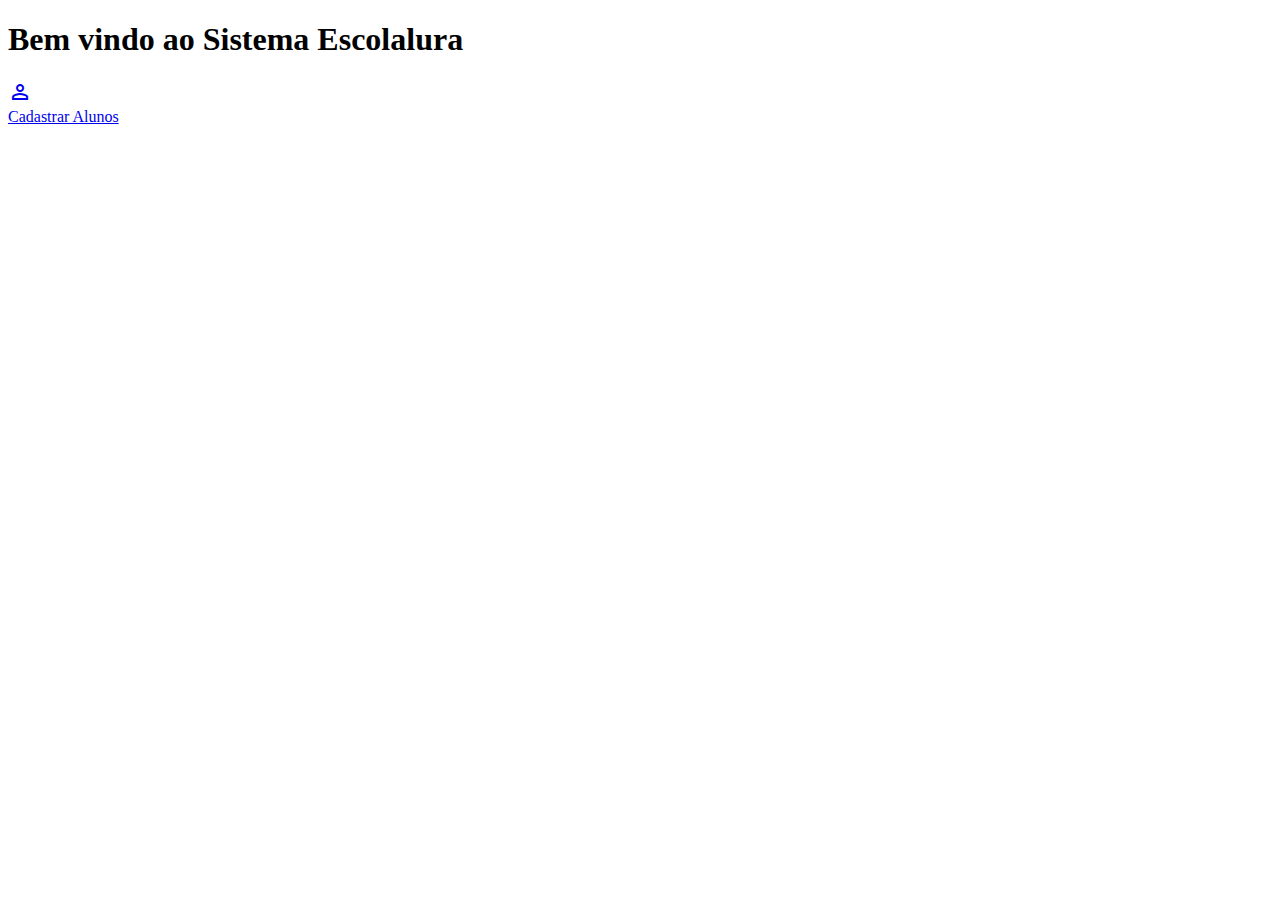
==== src/main/resources/templates/index.html @ 134292ca "primeiro commit" ====
<!DOCTYPE html>
<html lang="en">
<head>
    <meta charset="UTF-8">
    <title>Title</title>
    <link href="https://fonts.googleapis.com/icon?family=Material+Icons" rel="stylesheet"/>
    <link type="text/css" rel="stylesheet" href="materialize/css/materialize.min.css"  media="screen,projection"/>
</head>
<body class="grey lighten-3">
    <h1 class="main-title center">Bem vindo ao Sistema Escolalura</h1>

    <div class="row center">
        <div class="col s12 m4 l4 waves-effect waves-light">
            <a href="/aluno/cadastrar">
                <div class="card-panel hoverable z-depth-1 center gray lighten-4">
                    <i class="large material-icons">perm_identity</i>
                    <div class="truncate">Cadastrar Alunos</div>
                </div>
            </a>
        </div>
    </div>

    <script type="text/javascript" src="https://code.jquery.com/jquery-3.2.1.min.js"></script>
    <script type="text/javascript" src="materialize/js/materialize.min.js"></script>
</body>
</html>
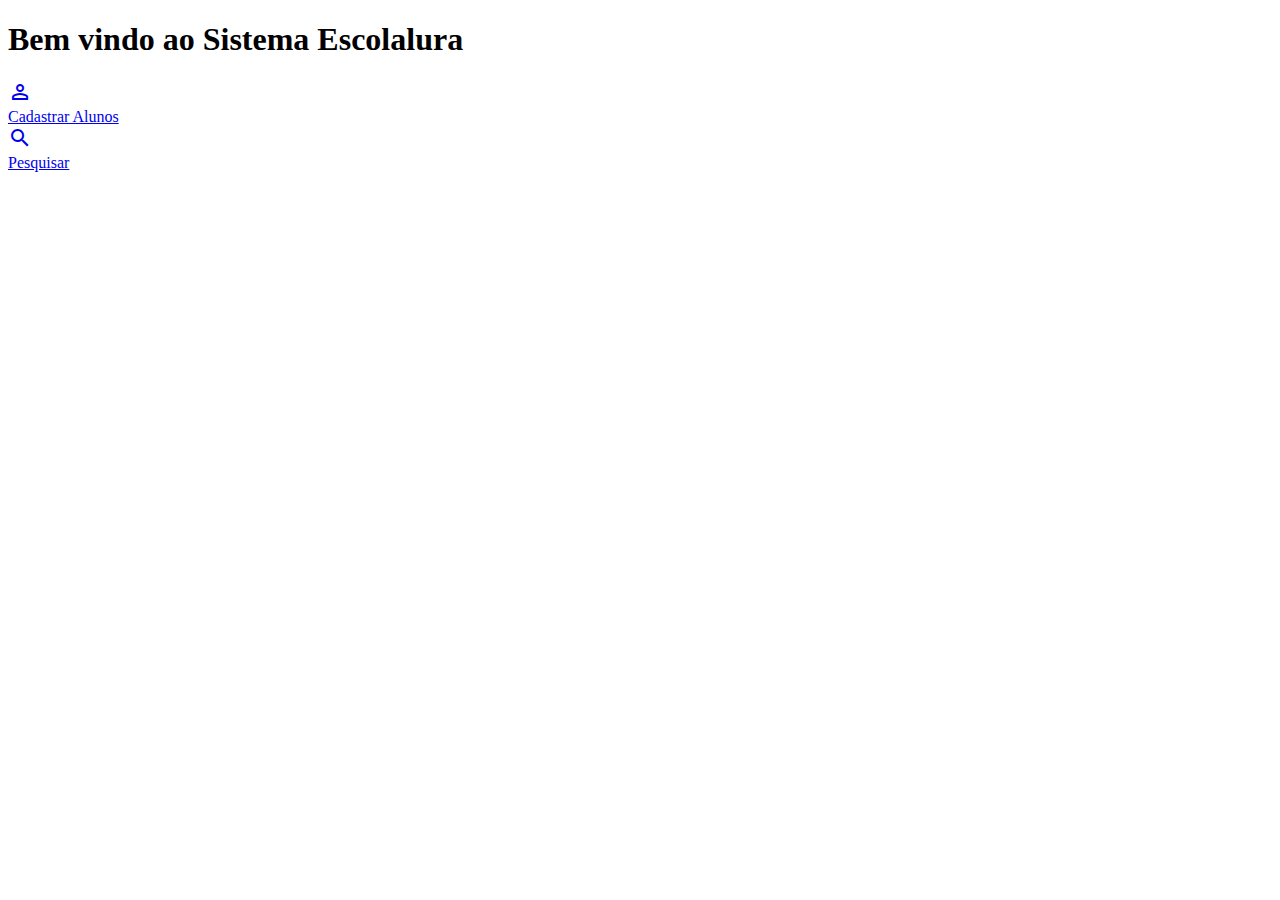
==== commit 09a66ce2: "cria listagem de alunos" ====
--- a/src/main/resources/templates/index.html
+++ b/src/main/resources/templates/index.html
@@ -18,6 +18,14 @@
                 </div>
             </a>
         </div>
+        <div class="col s12 m4 l4 waves-effect waves-light">
+            <a href="/aluno/listar">
+                <div class="card-panel hoverable z-depth-1 center grey lighten-4">
+                    <i class="large material-icons">search</i>
+                    <div class="truncate">Pesquisar</div>
+                </div>
+            </a>
+        </div>
     </div>
 
     <script type="text/javascript" src="https://code.jquery.com/jquery-3.2.1.min.js"></script>
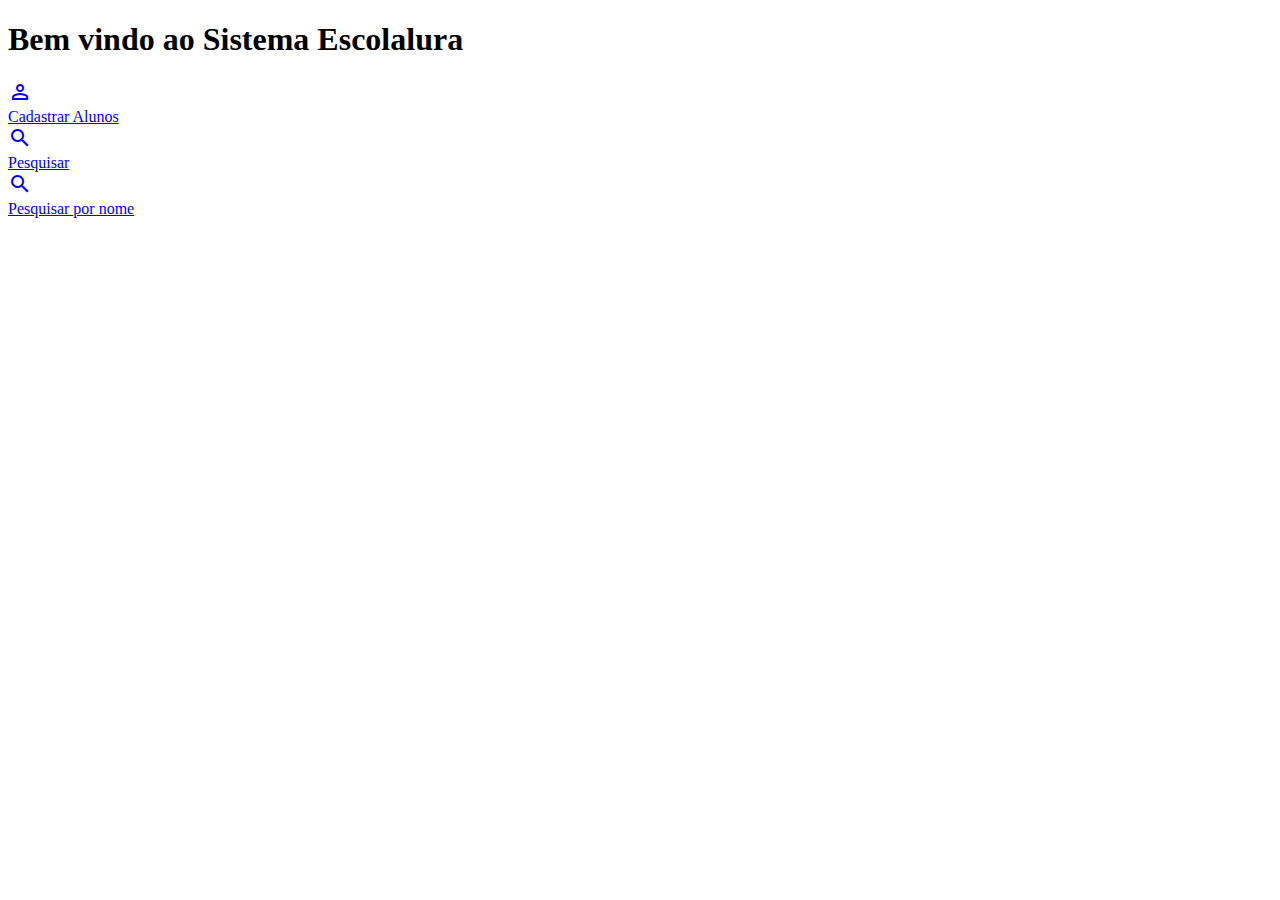
==== commit 8b52855d: "cria pesquisa por nome do aluno" ====
--- a/src/main/resources/templates/index.html
+++ b/src/main/resources/templates/index.html
@@ -26,6 +26,14 @@
                 </div>
             </a>
         </div>
+        <div class="col s12 m4 l4 waves-effect waves-light">
+            <a href="/aluno/pesquisarnome">
+                <div class="card-panel hoverable z-depth-1 center grey lighten-4">
+                    <i class="large material-icons">search</i>
+                    <div class="truncate">Pesquisar por nome</div>
+                </div>
+            </a>
+        </div>
     </div>
 
     <script type="text/javascript" src="https://code.jquery.com/jquery-3.2.1.min.js"></script>
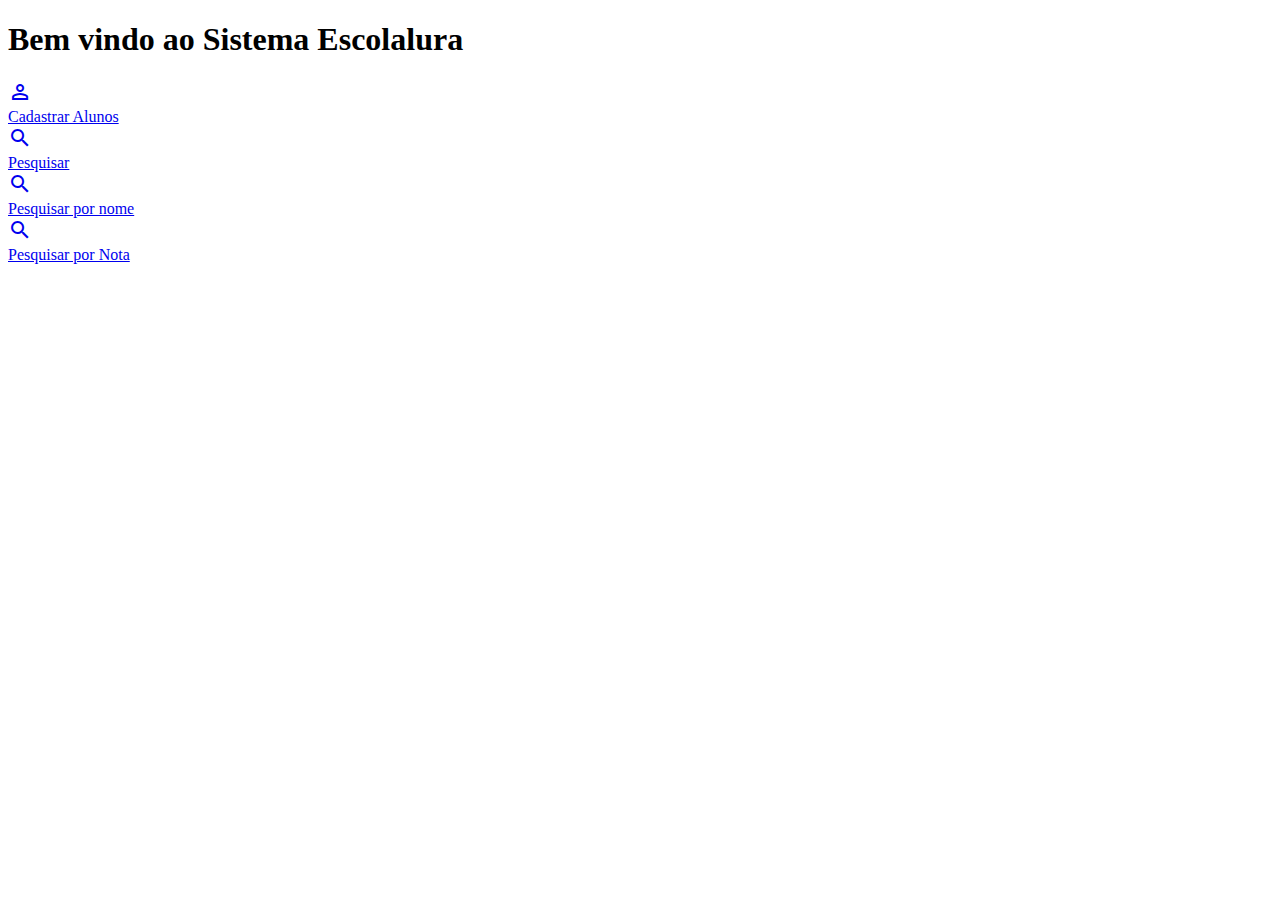
==== commit 5e1f0314: "cria pesquisa por nota aprovados ou reprovados" ====
--- a/src/main/resources/templates/index.html
+++ b/src/main/resources/templates/index.html
@@ -34,6 +34,14 @@
                 </div>
             </a>
         </div>
+        <div class="col s12 m4 l4 waves-effect waves-light">
+            <a href="/nota/iniciarpesquisa">
+                <div class="card-panel hoverable z-depth-1 center grey lighten-4">
+                    <i class="large material-icons">search</i>
+                    <div class="truncate">Pesquisar por Nota</div>
+                </div>
+            </a>
+        </div>
     </div>
 
     <script type="text/javascript" src="https://code.jquery.com/jquery-3.2.1.min.js"></script>
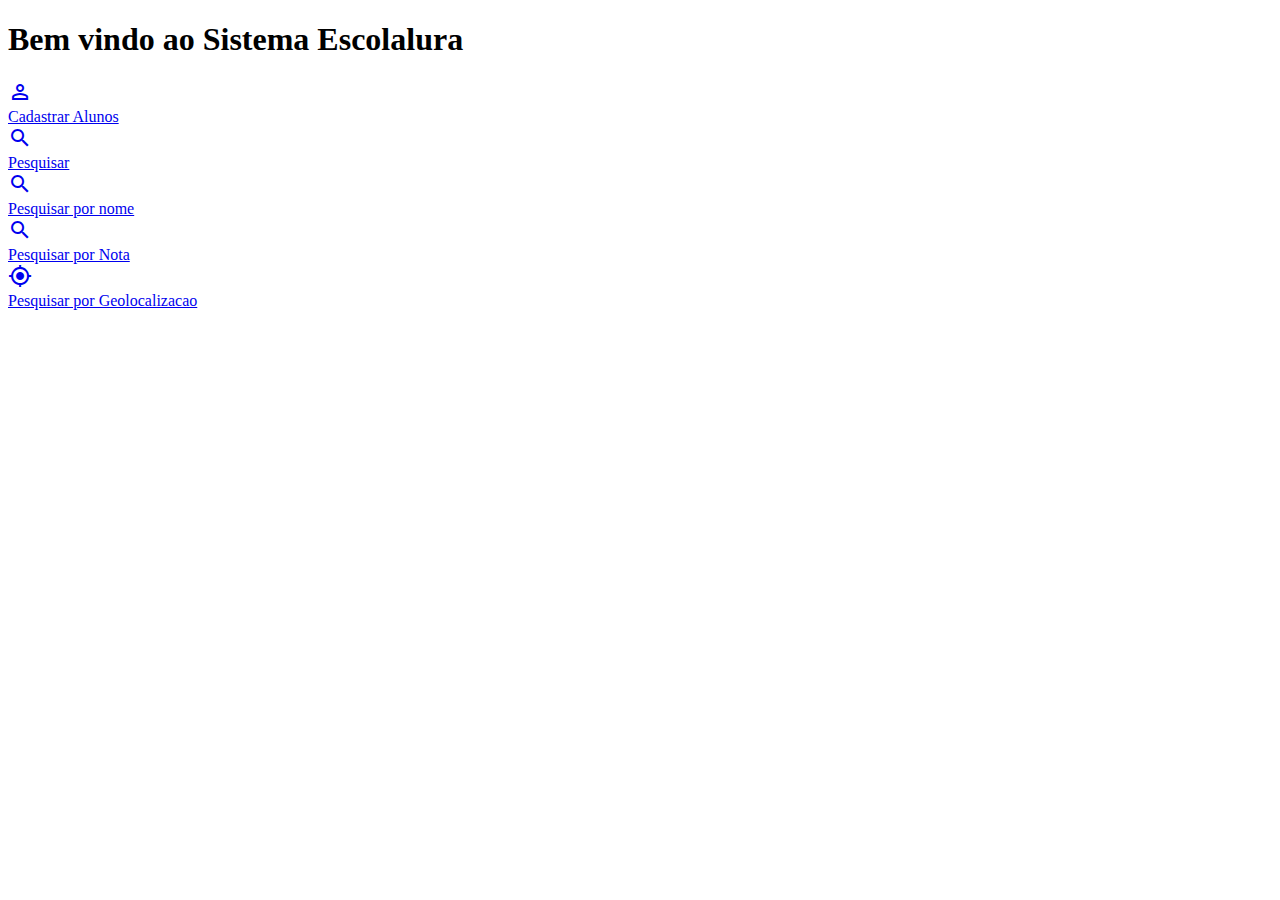
==== commit 6820683b: "criação do mapa utilizando api do google maps" ====
--- a/src/main/resources/templates/index.html
+++ b/src/main/resources/templates/index.html
@@ -42,6 +42,14 @@
                 </div>
             </a>
         </div>
+        <div class="col s12 m4 l4 waves-effect waves-light">
+            <a href="/geolocalizacao/iniciarpesquisa">
+                <div class="card-panel hoverable z-depth-1 center grey lighten-4">
+                    <i class="large material-icons ">my_location </i>
+                    <div class="truncate">Pesquisar por Geolocalizacao</div>
+                </div>
+            </a>
+        </div>
     </div>
 
     <script type="text/javascript" src="https://code.jquery.com/jquery-3.2.1.min.js"></script>
